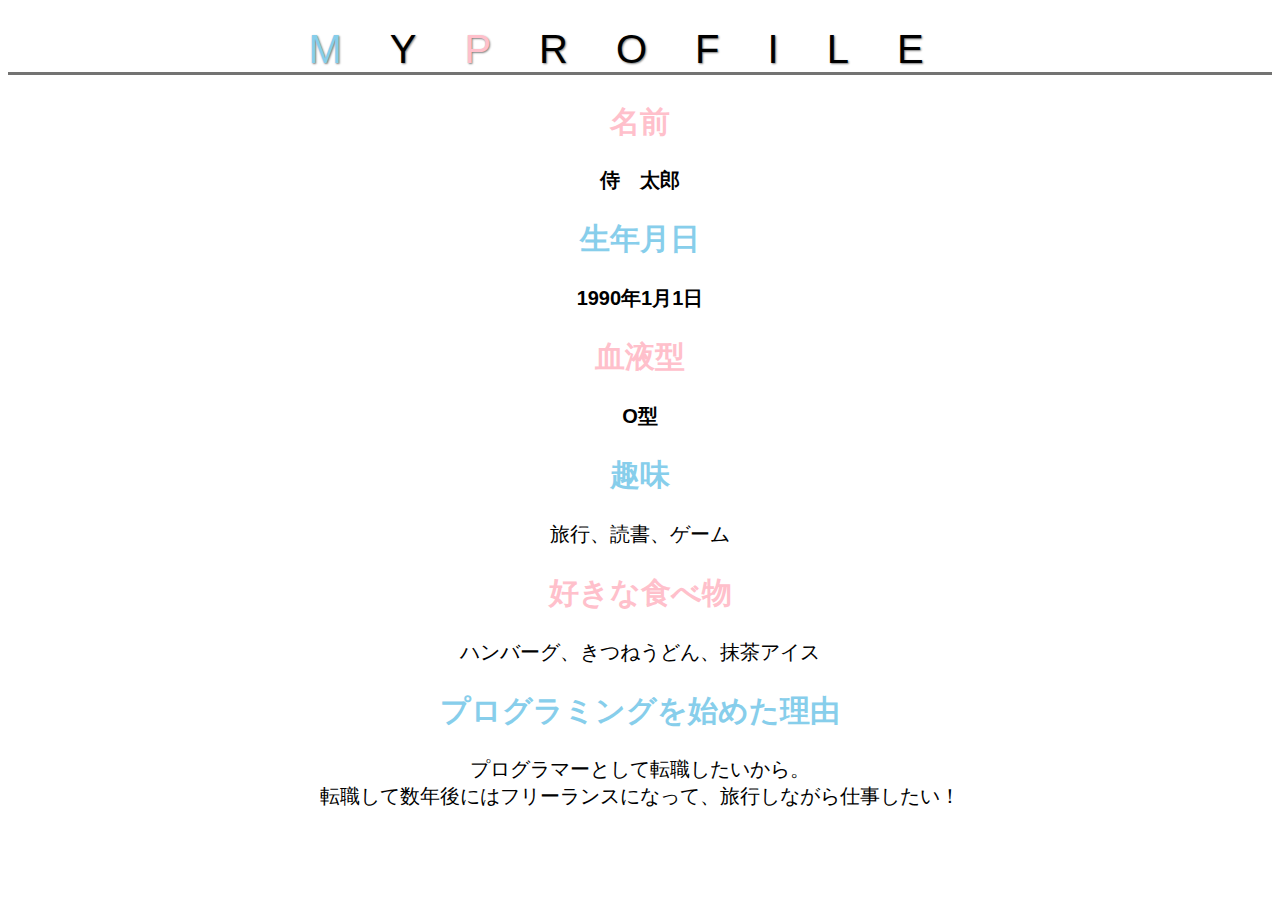
==== kadai_014/kadai_014.html @ abac2021 "Add files via upload" ====
<!DOCTYPE html>
<html>
    <head>
        <title>14章の課題です</title>
        <meta description content="このページは14章の課題です。">
        <meta charset="utf-8">
        <link rel="stylesheet" href="style.css">
    </head>

    <body>
        <header>
            <h1><span class="skyblue">M</span>Y<span class="pink">P</span>ROFILE</h1>
        </header>

        <main>

            <div id="basic">
            <h2 class="pink">名前</h2>
            <p>侍　太郎</p>
            <h2 class="skyblue">生年月日</h2>
            <p>1990年1月1日</p>
            <h2 class="pink">血液型</h2>
            <p>O型</p>
            </div>

            <h2 class="skyblue">趣味</h2>
            <p>旅行、読書、ゲーム</p>
            <h2 class="pink">好きな食べ物</h2>
            <p>ハンバーグ、きつねうどん、抹茶アイス</p>
            <h2 class="skyblue">プログラミングを始めた理由</h2>
            <p>プログラマーとして転職したいから。
                <br>転職して数年後にはフリーランスになって、旅行しながら仕事したい！</p>
            



        </main>

    </body>

</html>
---- kadai_014/style.css ----
html{
    font-size: 20px;
}



body{
    font-family: "Arial","Meiryo",sans-serif;
    text-align: center;
}


h1 {
    font-family: "Josefin Sans", sans-serif;
    font-optical-sizing: auto;
    font-weight: 400;
    font-style: normal;
    font-size: 2rem;
    letter-spacing: 1.2em;
    text-shadow: 1px 1px 2px gray;
    border-bottom: solid 3px rgb(115, 115, 114);
    
    
}
  

  .skyblue{
    color: skyblue;
}

.pink{
    color: rgb(255, 192, 203);
    
}

#basic p{
    font-weight: bold;

}
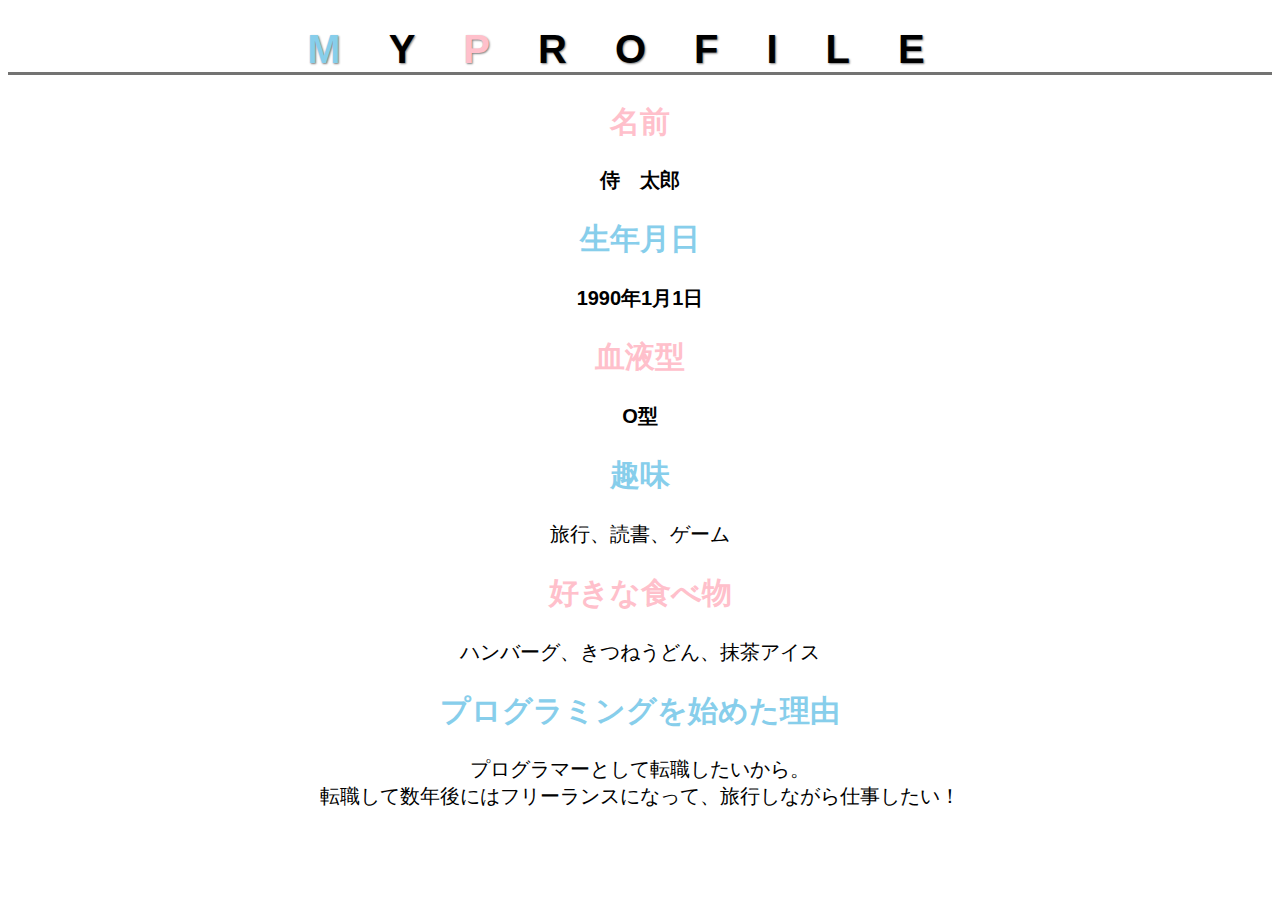
==== commit 4dbd4d27: "Add files via upload" ====
--- a/kadai_014/kadai_014.html
+++ b/kadai_014/kadai_014.html
@@ -5,6 +5,7 @@
         <meta description content="このページは14章の課題です。">
         <meta charset="utf-8">
         <link rel="stylesheet" href="style.css">
+        <!--ここでGoogle Fontsを読み込みます-->
     </head>
 
     <body>
--- a/kadai_014/style.css
+++ b/kadai_014/style.css
@@ -13,7 +13,6 @@
 h1 {
     font-family: "Josefin Sans", sans-serif;
     font-optical-sizing: auto;
-    font-weight: 400;
     font-style: normal;
     font-size: 2rem;
     letter-spacing: 1.2em;
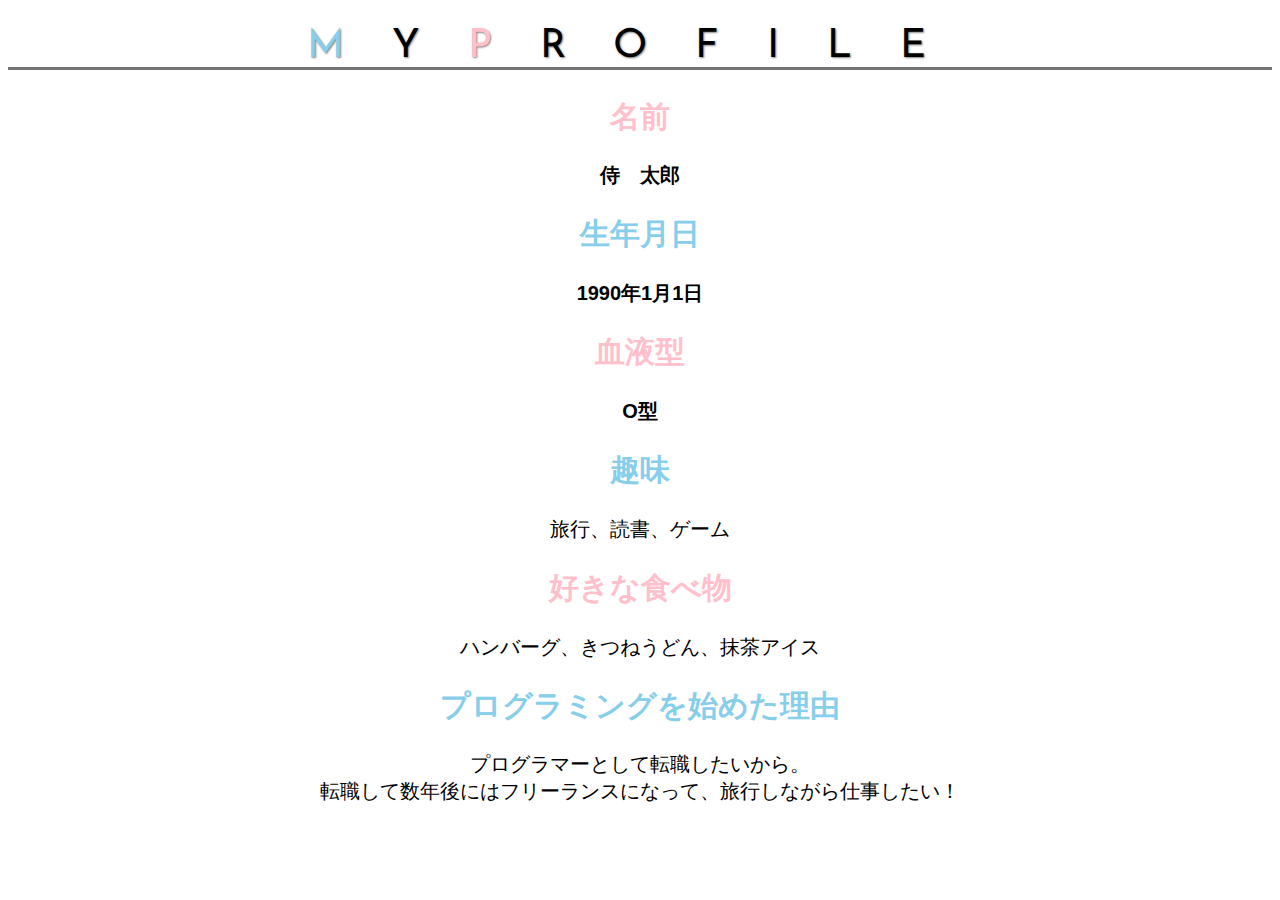
==== commit 3246da2b: "Add files via upload" ====
--- a/kadai_014/kadai_014.html
+++ b/kadai_014/kadai_014.html
@@ -6,6 +6,9 @@
         <meta charset="utf-8">
         <link rel="stylesheet" href="style.css">
         <!--ここでGoogle Fontsを読み込みます-->
+        <link rel="preconnect" href="https://fonts.googleapis.com">
+<link rel="preconnect" href="https://fonts.gstatic.com" crossorigin>
+<link href="https://fonts.googleapis.com/css2?family=Josefin+Sans&display=swap" rel="stylesheet">
     </head>
 
     <body>
--- a/kadai_014/style.css
+++ b/kadai_014/style.css
@@ -13,7 +13,9 @@
 h1 {
     font-family: "Josefin Sans", sans-serif;
     font-optical-sizing: auto;
+    font-weight: 400;
     font-style: normal;
+    
     font-size: 2rem;
     letter-spacing: 1.2em;
     text-shadow: 1px 1px 2px gray;
